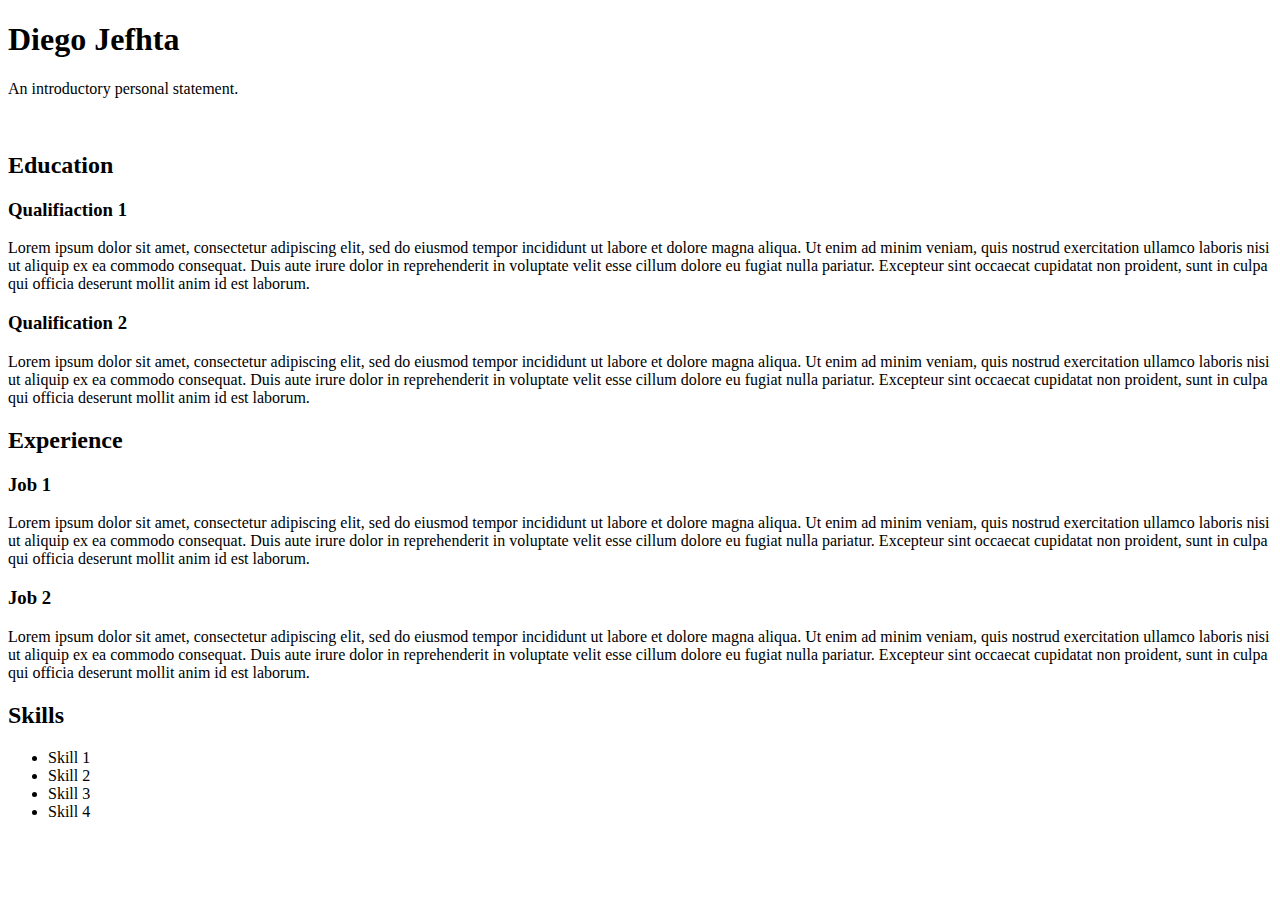
==== resume1_diego_jeftha.html @ 3586b573 "create file" ====
<!DOCTYPE html>
<html>
  <head>
    <title>Resume1</title>
  </head>
  <body>
  <h1> Diego Jefhta </h1>
    <p>
      An introductory personal statement.
    </p>
    <br>
  <h2> Education </h2>
  <h3> Qualifiaction 1 </h3>
    <p>Lorem ipsum dolor sit amet, consectetur adipiscing elit, sed do eiusmod tempor incididunt ut labore et dolore magna aliqua. Ut enim ad minim veniam, quis nostrud exercitation ullamco laboris nisi ut aliquip ex ea commodo consequat. Duis aute irure dolor in reprehenderit in voluptate velit esse cillum dolore eu fugiat nulla pariatur. Excepteur sint occaecat cupidatat non proident, sunt in culpa qui officia deserunt mollit anim id est laborum.</p>

  <h3> Qualification 2 </h3>
    <p>Lorem ipsum dolor sit amet, consectetur adipiscing elit, sed do eiusmod tempor incididunt ut labore et dolore magna aliqua. Ut enim ad minim veniam, quis nostrud exercitation ullamco laboris nisi ut aliquip ex ea commodo consequat. Duis aute irure dolor in reprehenderit in voluptate velit esse cillum dolore eu fugiat nulla pariatur. Excepteur sint occaecat cupidatat non proident, sunt in culpa qui officia deserunt mollit anim id est laborum.</p>
  <h2> Experience </h2>
  <h3> Job 1 </h3>
    <p>Lorem ipsum dolor sit amet, consectetur adipiscing elit, sed do eiusmod tempor incididunt ut labore et dolore magna aliqua. Ut enim ad minim veniam, quis nostrud exercitation ullamco laboris nisi ut aliquip ex ea commodo consequat. Duis aute irure dolor in reprehenderit in voluptate velit esse cillum dolore eu fugiat nulla pariatur. Excepteur sint occaecat cupidatat non proident, sunt in culpa qui officia deserunt mollit anim id est laborum.</p>
  <h3> Job 2 </h3>
    <p>Lorem ipsum dolor sit amet, consectetur adipiscing elit, sed do eiusmod tempor incididunt ut labore et dolore magna aliqua. Ut enim ad minim veniam, quis nostrud exercitation ullamco laboris nisi ut aliquip ex ea commodo consequat. Duis aute irure dolor in reprehenderit in voluptate velit esse cillum dolore eu fugiat nulla pariatur. Excepteur sint occaecat cupidatat non proident, sunt in culpa qui officia deserunt mollit anim id est laborum.</p>
  <h2> Skills </h2>
    <ul>
      <li> Skill 1 </li>
      <li> Skill 2 </li>
      <li> Skill 3 </li>
      <li> Skill 4 </li>
    </ul>
  </body>


  </html>
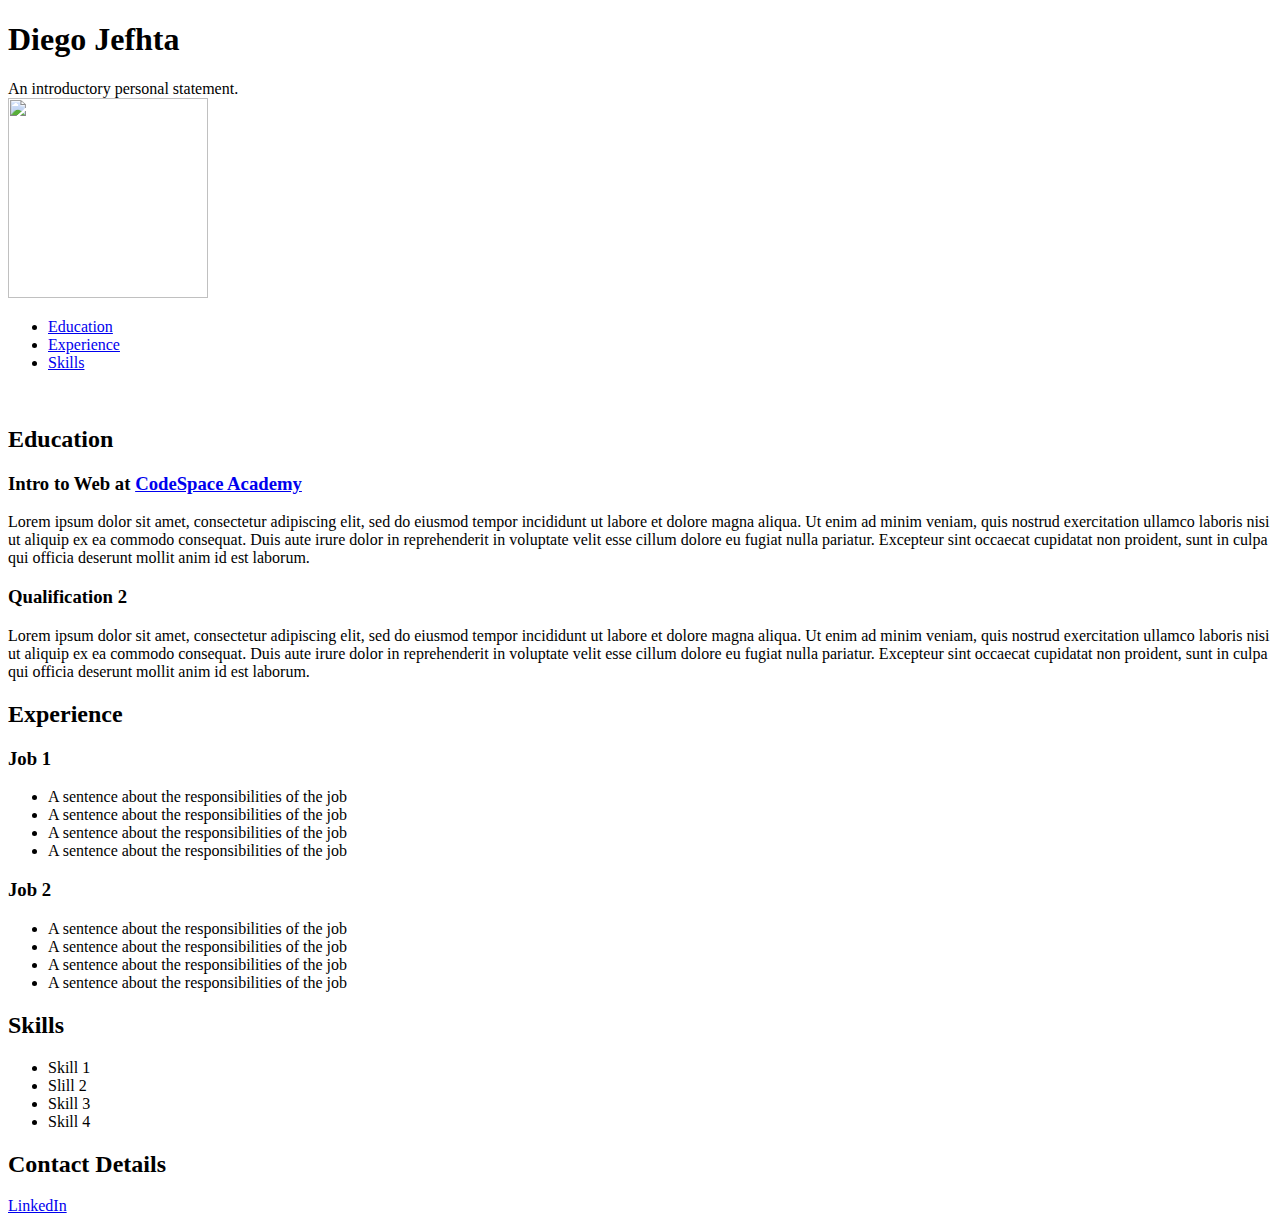
==== commit 3efd06cf: "update resume" ====
--- a/resume1_diego_jeftha.html
+++ b/resume1_diego_jeftha.html
@@ -7,28 +7,52 @@
   <h1> Diego Jefhta </h1>
     <p>
       An introductory personal statement.
+      <br>
+      <img src="C:\Users\suppo\OneDrive\Desktop\my-code\intro-to-the-web\my-digital-resume\project-images\IMG_20220731_011459_325.jpg" width="200" height="200">
+      <ul>
+        <li><a href="#education">Education</a></li> 
+        <li><a href="#experience">Experience</a></li>
+        <li><a href="#skills">Skills</a></li>
+        
+        </ul>
     </p>
     <br>
-  <h2> Education </h2>
-  <h3> Qualifiaction 1 </h3>
+  <h2 id="education"> Education </h2>
+  <h3> Intro to Web at <a href="https://www.codespace.co.za/" >CodeSpace Academy</a> </h3>
     <p>Lorem ipsum dolor sit amet, consectetur adipiscing elit, sed do eiusmod tempor incididunt ut labore et dolore magna aliqua. Ut enim ad minim veniam, quis nostrud exercitation ullamco laboris nisi ut aliquip ex ea commodo consequat. Duis aute irure dolor in reprehenderit in voluptate velit esse cillum dolore eu fugiat nulla pariatur. Excepteur sint occaecat cupidatat non proident, sunt in culpa qui officia deserunt mollit anim id est laborum.</p>
-
+    
   <h3> Qualification 2 </h3>
     <p>Lorem ipsum dolor sit amet, consectetur adipiscing elit, sed do eiusmod tempor incididunt ut labore et dolore magna aliqua. Ut enim ad minim veniam, quis nostrud exercitation ullamco laboris nisi ut aliquip ex ea commodo consequat. Duis aute irure dolor in reprehenderit in voluptate velit esse cillum dolore eu fugiat nulla pariatur. Excepteur sint occaecat cupidatat non proident, sunt in culpa qui officia deserunt mollit anim id est laborum.</p>
-  <h2> Experience </h2>
+  
+  <h2 id="experience"> Experience </h2>
   <h3> Job 1 </h3>
-    <p>Lorem ipsum dolor sit amet, consectetur adipiscing elit, sed do eiusmod tempor incididunt ut labore et dolore magna aliqua. Ut enim ad minim veniam, quis nostrud exercitation ullamco laboris nisi ut aliquip ex ea commodo consequat. Duis aute irure dolor in reprehenderit in voluptate velit esse cillum dolore eu fugiat nulla pariatur. Excepteur sint occaecat cupidatat non proident, sunt in culpa qui officia deserunt mollit anim id est laborum.</p>
+    <ul>
+      <li> A sentence about the responsibilities of the job </li>
+      <li> A sentence about the responsibilities of the job </li>
+      <li> A sentence about the responsibilities of the job </li>
+      <li> A sentence about the responsibilities of the job </li>
+    </ul>
+    
   <h3> Job 2 </h3>
-    <p>Lorem ipsum dolor sit amet, consectetur adipiscing elit, sed do eiusmod tempor incididunt ut labore et dolore magna aliqua. Ut enim ad minim veniam, quis nostrud exercitation ullamco laboris nisi ut aliquip ex ea commodo consequat. Duis aute irure dolor in reprehenderit in voluptate velit esse cillum dolore eu fugiat nulla pariatur. Excepteur sint occaecat cupidatat non proident, sunt in culpa qui officia deserunt mollit anim id est laborum.</p>
-  <h2> Skills </h2>
+  <ul>
+    <li> A sentence about the responsibilities of the job </li>
+    <li> A sentence about the responsibilities of the job </li>
+    <li> A sentence about the responsibilities of the job </li>
+    <li> A sentence about the responsibilities of the job </li>
+  </ul>  
+  
+  <h2 id="skills"> Skills </h2>
+    <p>
     <ul>
       <li> Skill 1 </li>
-      <li> Skill 2 </li>
+      <li> Slill 2 </li>
       <li> Skill 3 </li>
       <li> Skill 4 </li>
     </ul>
+    <p>
+      <h2> Contact Details </h2>  
+      <a href="https://www.linkedin.com/in/diego-jeftha-49629325b/"> LinkedIn</a>
+
   </body>
-
-
-  </html>
+</html>
   
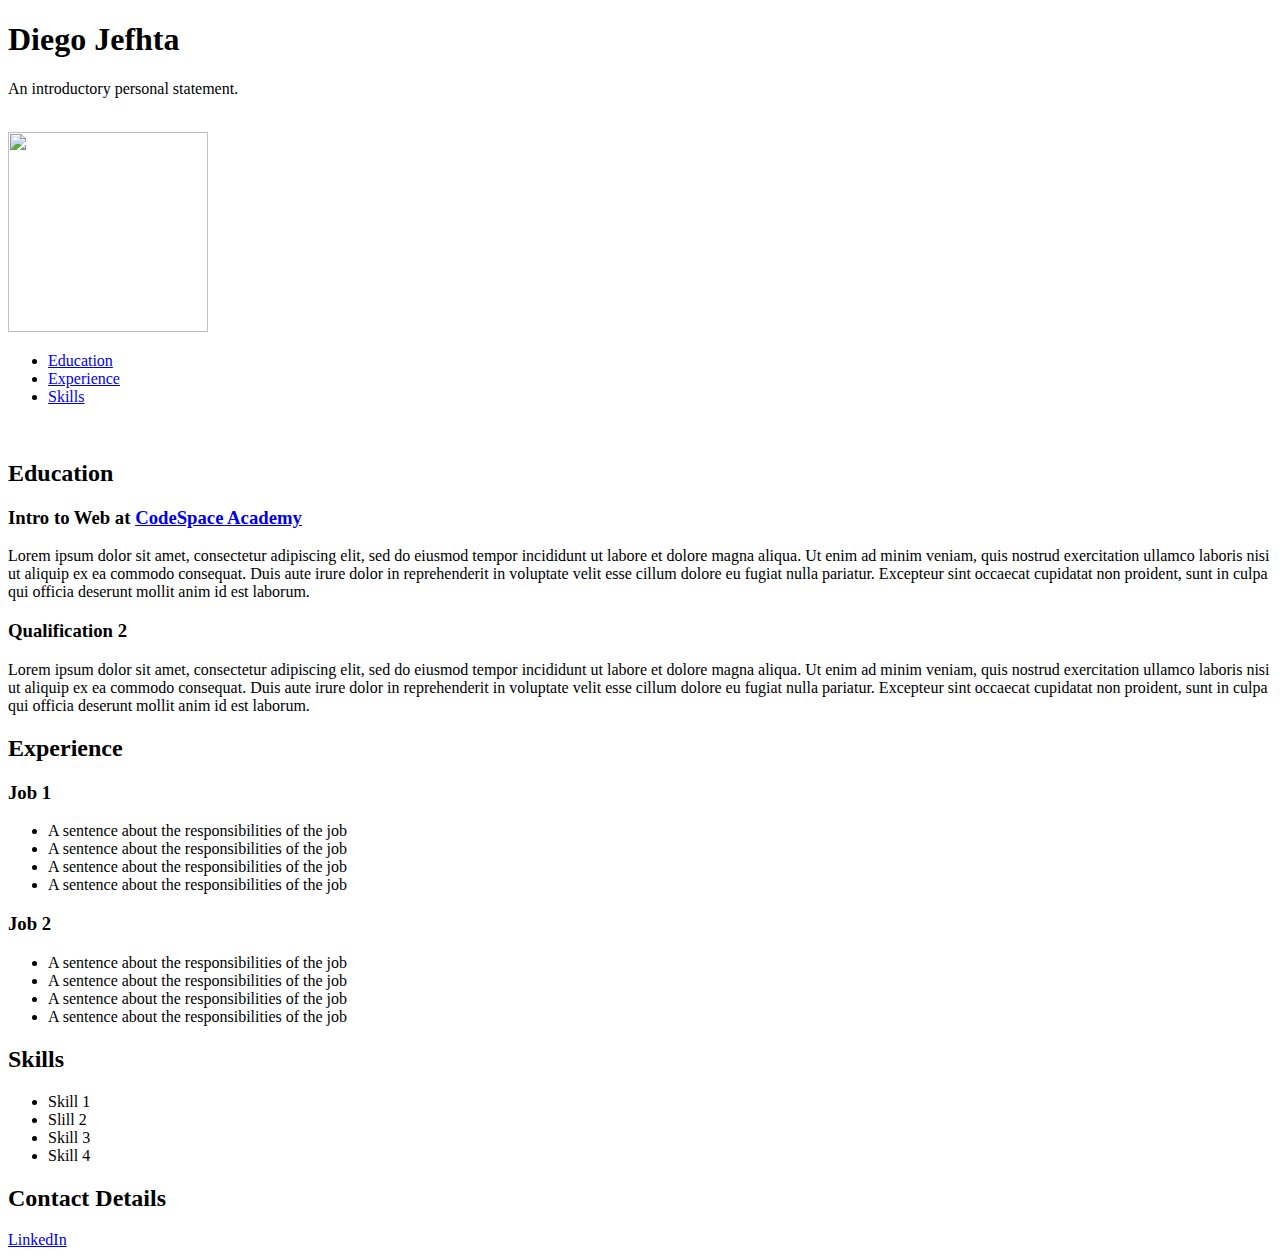
==== commit 03966c6c: "Update resume3" ====
--- a/resume1_diego_jeftha.html
+++ b/resume1_diego_jeftha.html
@@ -1,22 +1,30 @@
 <!DOCTYPE html>
 <html>
+  
   <head>
     <title>Resume1</title>
   </head>
   <body>
+    <header>
   <h1> Diego Jefhta </h1>
     <p>
       An introductory personal statement.
+    </header>
+        <section>
+          <aside>
       <br>
       <img src="C:\Users\suppo\OneDrive\Desktop\my-code\intro-to-the-web\my-digital-resume\project-images\IMG_20220731_011459_325.jpg" width="200" height="200">
-      <ul>
-        <li><a href="#education">Education</a></li> 
-        <li><a href="#experience">Experience</a></li>
-        <li><a href="#skills">Skills</a></li>
+    
+    <ul>
+      <li><a href="#education">Education</a></li> 
+      <li><a href="#experience">Experience</a></li>
+      <li><a href="#skills">Skills</a></li>
+    </aside>
         
-        </ul>
+    </ul>
     </p>
     <br>
+    <article>
   <h2 id="education"> Education </h2>
   <h3> Intro to Web at <a href="https://www.codespace.co.za/" >CodeSpace Academy</a> </h3>
     <p>Lorem ipsum dolor sit amet, consectetur adipiscing elit, sed do eiusmod tempor incididunt ut labore et dolore magna aliqua. Ut enim ad minim veniam, quis nostrud exercitation ullamco laboris nisi ut aliquip ex ea commodo consequat. Duis aute irure dolor in reprehenderit in voluptate velit esse cillum dolore eu fugiat nulla pariatur. Excepteur sint occaecat cupidatat non proident, sunt in culpa qui officia deserunt mollit anim id est laborum.</p>
@@ -49,10 +57,14 @@
       <li> Skill 3 </li>
       <li> Skill 4 </li>
     </ul>
-    <p>
+  </article>
+    <p> 
+    </section>
+      <footer>
       <h2> Contact Details </h2>  
       <a href="https://www.linkedin.com/in/diego-jeftha-49629325b/"> LinkedIn</a>
-
+      
+      </footer>
   </body>
 </html>
   
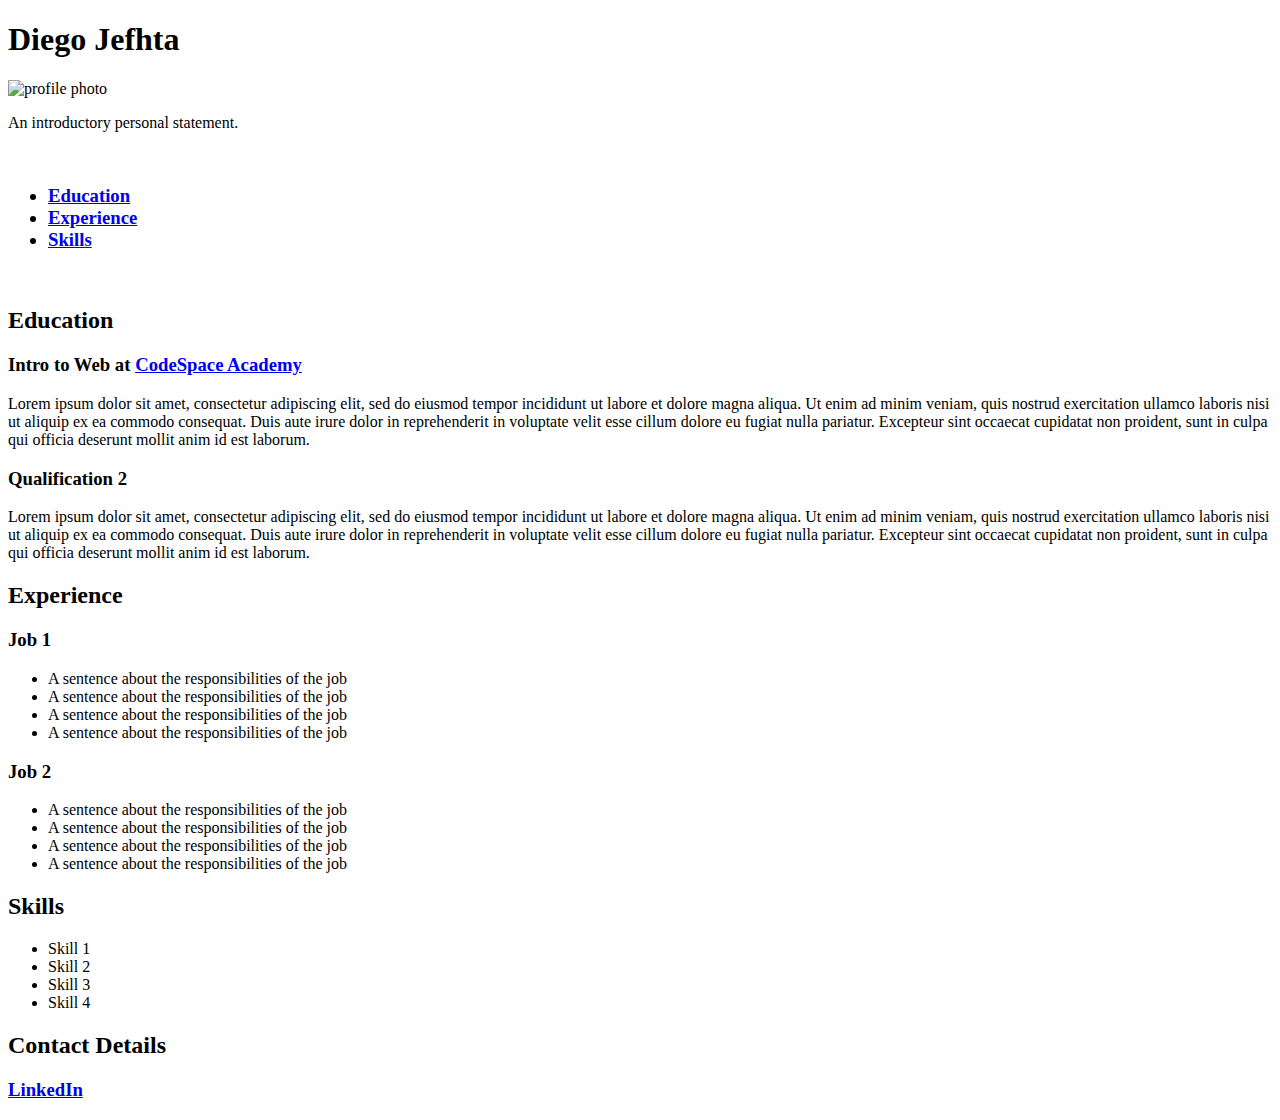
==== commit 61123d05: "update resume4 with CSS" ====
--- a/resume1_diego_jeftha.html
+++ b/resume1_diego_jeftha.html
@@ -2,68 +2,100 @@
 <html>
   
   <head>
-    <title>Resume1</title>
+    <title> Diego's resume </title>
+    <link rel="stylesheet" type="text/css" href="css/stylesheet.css">
   </head>
   <body>
+
+    <div class="square1">
     <header>
   <h1> Diego Jefhta </h1>
+  <img src="./project-images/IMG_20220731_011459_325.jpg" alt="profile photo">
     <p>
+    </div>
+    <p>
+    <div class="into_statement">
       An introductory personal statement.
+      <p/>
+    </div>
     </header>
+    
+
         <section>
           <aside>
       <br>
-      <img src="C:\Users\suppo\OneDrive\Desktop\my-code\intro-to-the-web\my-digital-resume\project-images\IMG_20220731_011459_325.jpg" width="200" height="200">
-    
+      
+    <div class="square2">
     <ul>
-      <li><a href="#education">Education</a></li> 
+      <h3><li><a href="#education">Education</a></li> 
       <li><a href="#experience">Experience</a></li>
-      <li><a href="#skills">Skills</a></li>
-    </aside>
-        
+      <li><a href="#skills">Skills</a></li></h3>
     </ul>
+    </div>
+
+  </aside>
     </p>
     <br>
+
     <article>
+      <div>
   <h2 id="education"> Education </h2>
-  <h3> Intro to Web at <a href="https://www.codespace.co.za/" >CodeSpace Academy</a> </h3>
+  <h3> Intro to Web at <a href="https://www.codespace.co.za/about/" target="_blank" >CodeSpace Academy</a> </h3>
+    <div class="info">
     <p>Lorem ipsum dolor sit amet, consectetur adipiscing elit, sed do eiusmod tempor incididunt ut labore et dolore magna aliqua. Ut enim ad minim veniam, quis nostrud exercitation ullamco laboris nisi ut aliquip ex ea commodo consequat. Duis aute irure dolor in reprehenderit in voluptate velit esse cillum dolore eu fugiat nulla pariatur. Excepteur sint occaecat cupidatat non proident, sunt in culpa qui officia deserunt mollit anim id est laborum.</p>
-    
+    </div>
   <h3> Qualification 2 </h3>
+    <div class="info">
     <p>Lorem ipsum dolor sit amet, consectetur adipiscing elit, sed do eiusmod tempor incididunt ut labore et dolore magna aliqua. Ut enim ad minim veniam, quis nostrud exercitation ullamco laboris nisi ut aliquip ex ea commodo consequat. Duis aute irure dolor in reprehenderit in voluptate velit esse cillum dolore eu fugiat nulla pariatur. Excepteur sint occaecat cupidatat non proident, sunt in culpa qui officia deserunt mollit anim id est laborum.</p>
-  
+    </div>
+      </div>
+
+      <div>
   <h2 id="experience"> Experience </h2>
   <h3> Job 1 </h3>
+  <div class="info">
     <ul>
       <li> A sentence about the responsibilities of the job </li>
       <li> A sentence about the responsibilities of the job </li>
       <li> A sentence about the responsibilities of the job </li>
       <li> A sentence about the responsibilities of the job </li>
     </ul>
+  </div>
     
   <h3> Job 2 </h3>
+  <div class="info">
   <ul>
     <li> A sentence about the responsibilities of the job </li>
     <li> A sentence about the responsibilities of the job </li>
     <li> A sentence about the responsibilities of the job </li>
     <li> A sentence about the responsibilities of the job </li>
-  </ul>  
+  </ul>
+   </div>
+    </div>  
   
+    <div>
   <h2 id="skills"> Skills </h2>
     <p>
+      <div class="info">
     <ul>
       <li> Skill 1 </li>
-      <li> Slill 2 </li>
+      <li> Skill 2 </li>
       <li> Skill 3 </li>
       <li> Skill 4 </li>
     </ul>
+    </div>
+    </div>
+
   </article>
     <p> 
     </section>
       <footer>
+    <div>
       <h2> Contact Details </h2>  
-      <a href="https://www.linkedin.com/in/diego-jeftha-49629325b/"> LinkedIn</a>
-      
+      <div class="info">
+      <h3><a href="https://www.linkedin.com/in/diego-jeftha-49629325b/" target="_blank"> LinkedIn</a></h3>
+    </div>
+    </div>
       </footer>
   </body>
 </html>
